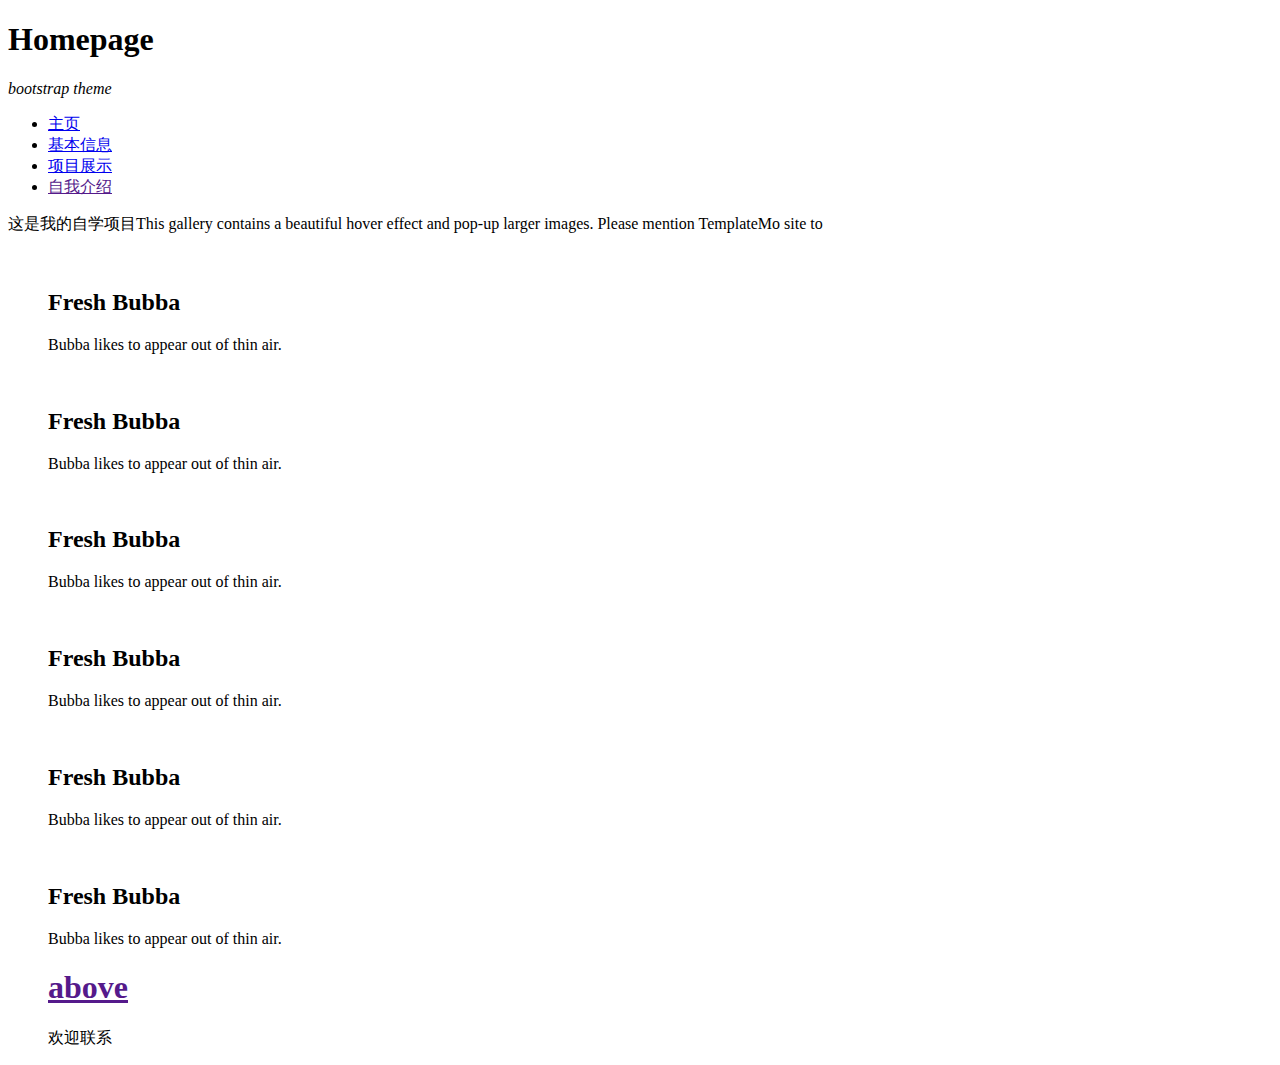
==== project.html @ da473e60 ".." ====
<!DOCTYPE html>
<html lang="en">
<head>
    <meta charset="UTF-8">
    <meta name="viewport" content="width=device-width, initial-scale=1.0">
    <title>Document</title>
    <link rel="stylesheet" href="https://fonts.googleapis.com/css?family=Open+Sans:400,600">
    
    <link rel="stylesheet" href="./css/bootstrap.min.css">
    <link rel="stylesheet" href="./css/magnific-popup.css">
    <link rel="stylesheet" href="./css/templatemo-style.css">
</head>
<body>
    <div class="tm-page-container mx-auto">
        <header class="tm-header text-center">
            <h1 class="tm-title text-uppercase">Homepage</h1>
            <p class="tm-parmary-color">
                <i>bootstrap theme</i>
            </p>
        </header>
        <div class="tm-section">
            <nav class="tm-nav">
                <ul>
                    <li>
                        <a href="index.html"><span class="tm-nav-deco"></span>主页</a>
                    </li>
                    <li>
                        <a href="infor.html"><span class="tm-nav-deco"></span>基本信息</a>
                    </li>
                    <li  class="active">
                        <a href="project.html"><span class="tm-nav-deco"></span>项目展示</a>
                    </li>
                    <li>
                        <a href=""><span class="tm-nav-deco"></span>自我介绍</a>
                    </li>
                </ul>
            </nav>
            <div class="tm-content-container">
                <div class="tm-content tm-content-2">
                    <p>这是我的自学项目This gallery contains a beautiful hover effect and pop-up larger images. Please mention TemplateMo site to </p>
                    <div class="container-fluid">
                        <div class="row tm-gallery">
                            <div class="col-sm-6 tm-gallery-item">
                                <figure class="effect-bubba">
                                    <img src="./img/Information/1.jpg" alt="" class="img-fluid">
                                    <figcaption>
                                        <h2>Fresh <span>Bubba</span></h2>
                                        <p>Bubba likes to appear out of thin air.</p>
                                        <a href="./xiaomi/index.html"></a>
                                    </figcaption>
                                </figure>
                            </div>
                            <div class="col-sm-6 tm-gallery-item">
                                <figure class="effect-bubba">
                                    <img src="./img/Information/1.jpg" alt="" class="img-fluid">
                                    <figcaption>
                                        <h2>Fresh <span>Bubba</span></h2>
                                        <p>Bubba likes to appear out of thin air.</p>
                                        <a href="./xiaomi/index.html"></a>
                                    </figcaption>
                                </figure>
                            </div>
                            <div class="col-sm-6 tm-gallery-item">
                                <figure class="effect-bubba">
                                    <img src="./img/Information/1.jpg" alt="" class="img-fluid">
                                    <figcaption>
                                        <h2>Fresh <span>Bubba</span></h2>
                                        <p>Bubba likes to appear out of thin air.</p>
                                        <a href="./xiaomi/index.html"></a>
                                    </figcaption>
                                </figure>
                            </div>
                            <div class="col-sm-6 tm-gallery-item">
                                <figure class="effect-bubba">
                                    <img src="./xiaomi/index.html" alt="" class="img-fluid">
                                    <figcaption>
                                        <h2>Fresh <span>Bubba</span></h2>
                                        <p>Bubba likes to appear out of thin air.</p>
                                        <a href="./xiaomi/index.html"></a>
                                    </figcaption>
                                </figure>
                            </div>
                            <div class="col-sm-6 tm-gallery-item">
                                <figure class="effect-bubba">
                                    <img src="./img/Information/1.jpg" alt="" class="img-fluid">
                                    <figcaption>
                                        <h2>Fresh <span>Bubba</span></h2>
                                        <p>Bubba likes to appear out of thin air.</p>
                                        <a href="./xiaomi/index.html"></a>
                                    </figcaption>
                                </figure>
                            </div>
                            <div class="col-sm-6 tm-gallery-item">
                                <figure class="effect-bubba">
                                    <img src="./img/Information/1.jpg" alt="" class="img-fluid">
                                    <figcaption>
                                        <h2>Fresh <span>Bubba</span></h2>
                                        <p>Bubba likes to appear out of thin air.</p>
                                        <a href="./xiaomi/index.html"></a>
                                    </figcaption>
                                </figure>
                            </div>
                        </div>
                    </div>
                </div>
            </div>
        </div>
        <footer>
            <div class="container text-center">
                <figure>
                    <a href="" class="text-dark">
                        <h1>above</h1>
                    </a>
                    <p class="text-muted">欢迎联系</p>
                </figure>
            </div>
        </footer>
    </div>
</body>
</html>
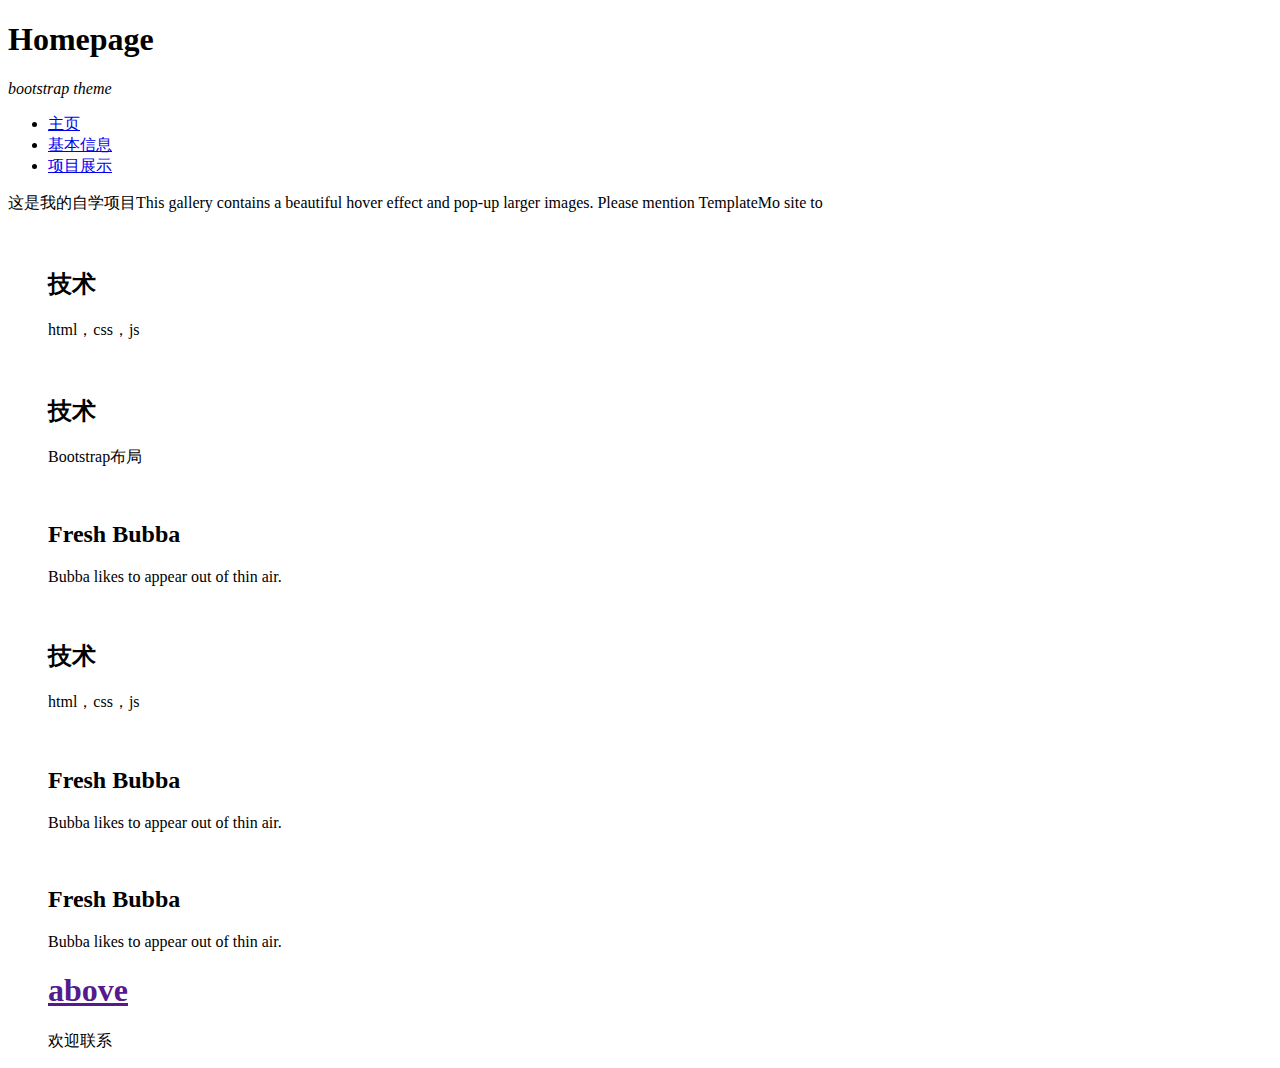
==== commit 87c2593d: ".." ====
--- a/project.html
+++ b/project.html
@@ -3,7 +3,7 @@
 <head>
     <meta charset="UTF-8">
     <meta name="viewport" content="width=device-width, initial-scale=1.0">
-    <title>Document</title>
+    <title>Hzc的项目展示</title>
     <link rel="stylesheet" href="https://fonts.googleapis.com/css?family=Open+Sans:400,600">
     
     <link rel="stylesheet" href="./css/bootstrap.min.css">
@@ -30,9 +30,6 @@
                     <li  class="active">
                         <a href="project.html"><span class="tm-nav-deco"></span>项目展示</a>
                     </li>
-                    <li>
-                        <a href=""><span class="tm-nav-deco"></span>自我介绍</a>
-                    </li>
                 </ul>
             </nav>
             <div class="tm-content-container">
@@ -42,61 +39,61 @@
                         <div class="row tm-gallery">
                             <div class="col-sm-6 tm-gallery-item">
                                 <figure class="effect-bubba">
-                                    <img src="./img/Information/1.jpg" alt="" class="img-fluid">
+                                    <img src="./img/pro/1.jpg" alt="" class="img-fluid">
                                     <figcaption>
-                                        <h2>Fresh <span>Bubba</span></h2>
-                                        <p>Bubba likes to appear out of thin air.</p>
-                                        <a href="./xiaomi/index.html"></a>
+                                        <h2>技术</h2>
+                                        <p>html，css，js</p>
+                                        <a href="./xiaomi/index.html" target="_blank"></a>
                                     </figcaption>
                                 </figure>
                             </div>
                             <div class="col-sm-6 tm-gallery-item">
                                 <figure class="effect-bubba">
-                                    <img src="./img/Information/1.jpg" alt="" class="img-fluid">
+                                    <img src="./img/pro/2.jpg" alt="" class="img-fluid">
                                     <figcaption>
-                                        <h2>Fresh <span>Bubba</span></h2>
-                                        <p>Bubba likes to appear out of thin air.</p>
-                                        <a href="./xiaomi/index.html"></a>
+                                        <h2>技术</h2>
+                                        <p>Bootstrap布局</p>
+                                        <a href="./boot页面/index.html" target="_blank"></a>
                                     </figcaption>
                                 </figure>
                             </div>
                             <div class="col-sm-6 tm-gallery-item">
                                 <figure class="effect-bubba">
-                                    <img src="./img/Information/1.jpg" alt="" class="img-fluid">
+                                    <img src="./img/pro/1.jpg" alt="" class="img-fluid">
                                     <figcaption>
                                         <h2>Fresh <span>Bubba</span></h2>
                                         <p>Bubba likes to appear out of thin air.</p>
-                                        <a href="./xiaomi/index.html"></a>
+                                        <a href="./xiaomi/index.html" target="_blank"></a>
                                     </figcaption>
                                 </figure>
                             </div>
                             <div class="col-sm-6 tm-gallery-item">
                                 <figure class="effect-bubba">
-                                    <img src="./xiaomi/index.html" alt="" class="img-fluid">
+                                    <img src="./img/pro/1.jpg" alt="" class="img-fluid">
                                     <figcaption>
-                                        <h2>Fresh <span>Bubba</span></h2>
-                                        <p>Bubba likes to appear out of thin air.</p>
-                                        <a href="./xiaomi/index.html"></a>
+                                        <h2>技术</h2>
+                                        <p>html，css，js</p>
+                                        <a href="./xiaomi/index.html" target="_blank"></a>
                                     </figcaption>
                                 </figure>
                             </div>
                             <div class="col-sm-6 tm-gallery-item">
                                 <figure class="effect-bubba">
-                                    <img src="./img/Information/1.jpg" alt="" class="img-fluid">
+                                    <img src="./img/pro/1.jpg" alt="" class="img-fluid">
                                     <figcaption>
                                         <h2>Fresh <span>Bubba</span></h2>
                                         <p>Bubba likes to appear out of thin air.</p>
-                                        <a href="./xiaomi/index.html"></a>
+                                        <a href="./xiaomi/index.html" target="_blank"></a>
                                     </figcaption>
                                 </figure>
                             </div>
                             <div class="col-sm-6 tm-gallery-item">
                                 <figure class="effect-bubba">
-                                    <img src="./img/Information/1.jpg" alt="" class="img-fluid">
+                                    <img src="./img/pro/1.jpg" alt="" class="img-fluid">
                                     <figcaption>
                                         <h2>Fresh <span>Bubba</span></h2>
                                         <p>Bubba likes to appear out of thin air.</p>
-                                        <a href="./xiaomi/index.html"></a>
+                                        <a href="./xiaomi/index.html" target="_blank"></a>
                                     </figcaption>
                                 </figure>
                             </div>
